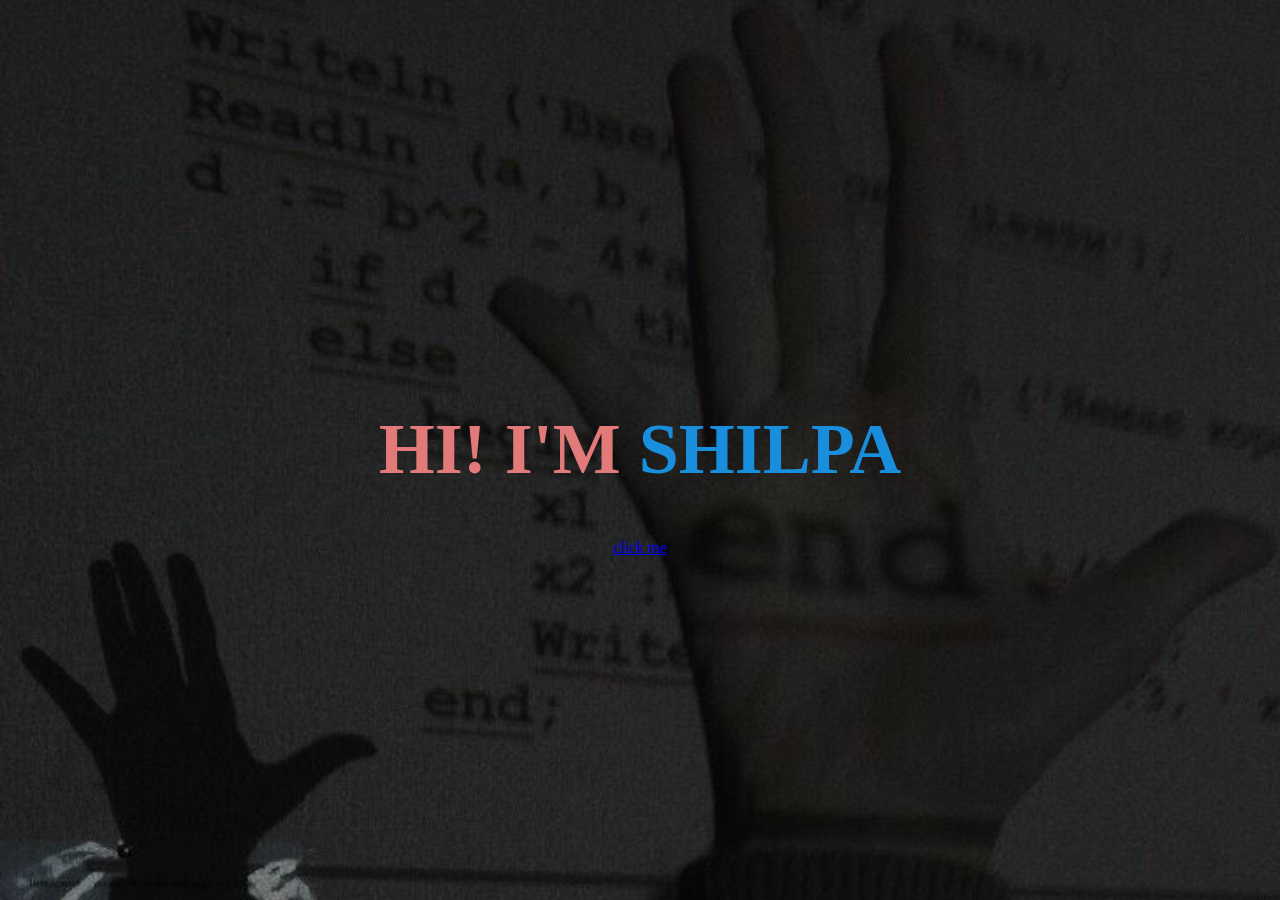
==== index.html @ 3a822091 "first commit" ====
<!DOCTYPE html>
<html lang="en">
  <head>
    <meta charset="UTF-8" />
    <meta name="viewport" content="width=device-width, initial-scale=1.0" />
    <title>Document</title>
    <link rel="stylesheet" href="style.css" />
  </head>
  <body>
    <div class="main">
      <h1 class="hi">HI! I'M <span class="shilpa">SHILPA</span></h1>
    </div>
    <div class="box">
      <div class="div_click">
        <a href="mypage.html">click me</a>
      </div>
    </div>
  </body>
</html>
---- style.css ----
body {
  background-image: url(code1.jpg);
  background-size:cover;
  background-repeat:no-repeat;
}
.main {
  /*main is first div class name */
  display: flex;
  justify-content: center;
  align-items: center;
  margin-top: 40vh;
  /* margin-bottom: 50%;  */
  font-size: 4vh;
}
.hi {
  color: rgb(227, 122, 122);
}
.shilpa {
  color: rgb(25, 142, 220);
}
box{
    height: 20px;
    width: 25px;
    border: 2px solid white;
}
.click_me {
  /*click link class name */
  /* background-color: rgb(25, 142, 220);
    border-radius: 7px;
    font-size: 20px;
    padding-top: 5px;
    padding-bottom: 5px;
    border:2px solid white; */

}
.click_me:hover {
  transform: scale(1.2);
}
.div_click {
  /* div class name of click me */
  display: flex;
  justify-content: center;
}
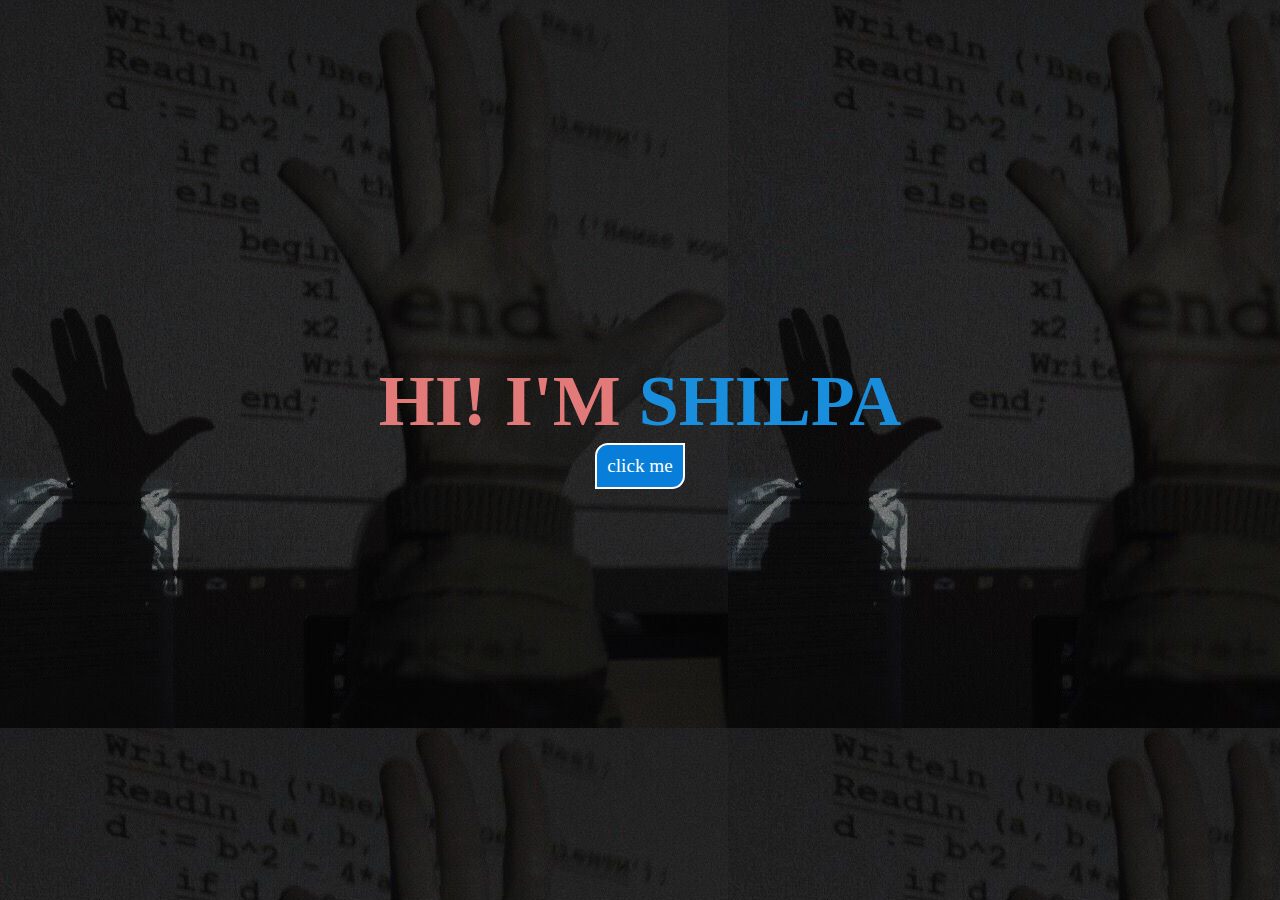
==== commit c6fcd4a7: "first commit" ====
--- a/index.html
+++ b/index.html
@@ -6,14 +6,14 @@
     <title>Document</title>
     <link rel="stylesheet" href="style.css" />
   </head>
-  <body>
+  <body background="code1.jpg">
     <div class="main">
       <h1 class="hi">HI! I'M <span class="shilpa">SHILPA</span></h1>
     </div>
-    <div class="box">
+    <!-- <div class="box"> -->
       <div class="div_click">
-        <a href="mypage.html">click me</a>
-      </div>
+        <a href="mypage.html" class="click">click me</a>
+      <!-- </div> -->
     </div>
   </body>
 </html>
--- a/style.css
+++ b/style.css
@@ -1,7 +1,7 @@
 body {
-  background-image: url(code1.jpg);
+  /* background-image: url("code1.jpg");
   background-size:cover;
-  background-repeat:no-repeat;
+  background-repeat:no-repeat; */
 }
 .main {
   /*main is first div class name */
@@ -13,31 +13,66 @@
   font-size: 4vh;
 }
 .hi {
+  /* hi is a class name of first h1 */
   color: rgb(227, 122, 122);
 }
 .shilpa {
+  /* span claas name is shilpa */
   color: rgb(25, 142, 220);
 }
-box{
-    height: 20px;
+/* .box{ */
+/* box is a class name button container */
+/* height: 20px;
     width: 25px;
-    border: 2px solid white;
-}
-.click_me {
-  /*click link class name */
-  /* background-color: rgb(25, 142, 220);
-    border-radius: 7px;
-    font-size: 20px;
-    padding-top: 5px;
-    padding-bottom: 5px;
-    border:2px solid white; */
-
-}
-.click_me:hover {
-  transform: scale(1.2);
-}
+    border: 2px solid white; 
+} */
 .div_click {
   /* div class name of click me */
   display: flex;
   justify-content: center;
+  /* /ghdggd? */
 }
+.click {
+  /*click class name of click button*/
+  border: 2px solid white;
+  border-top-left-radius: 13px;
+  border-bottom-right-radius: 13px;
+  padding: 10px;
+  background-color: rgb(7, 126, 217);
+  text-decoration: none;
+  font-size: larger;
+  color: white;
+}
+.nav {
+  border: 2px solid black;
+  display: flex;
+  height: 60px;
+  justify-content: right;
+  padding-top: 20px;
+  background-color: rgb(84, 82, 103);
+
+}
+*{
+  margin: 0px;
+  padding: 0px;
+}
+.on_box{
+width: 35%;
+height: 100vh;
+border: 2px solid black;
+background-color: pink;
+}
+.img{
+  width:250px ;
+  height: 260px;
+  border-radius: 50%;
+  margin-left: 5px;
+  margin-right: 5px;
+}
+.link_box{
+  display: flex;
+  flex-direction:column;
+  justify-content: center;
+  align-items: center;
+
+}